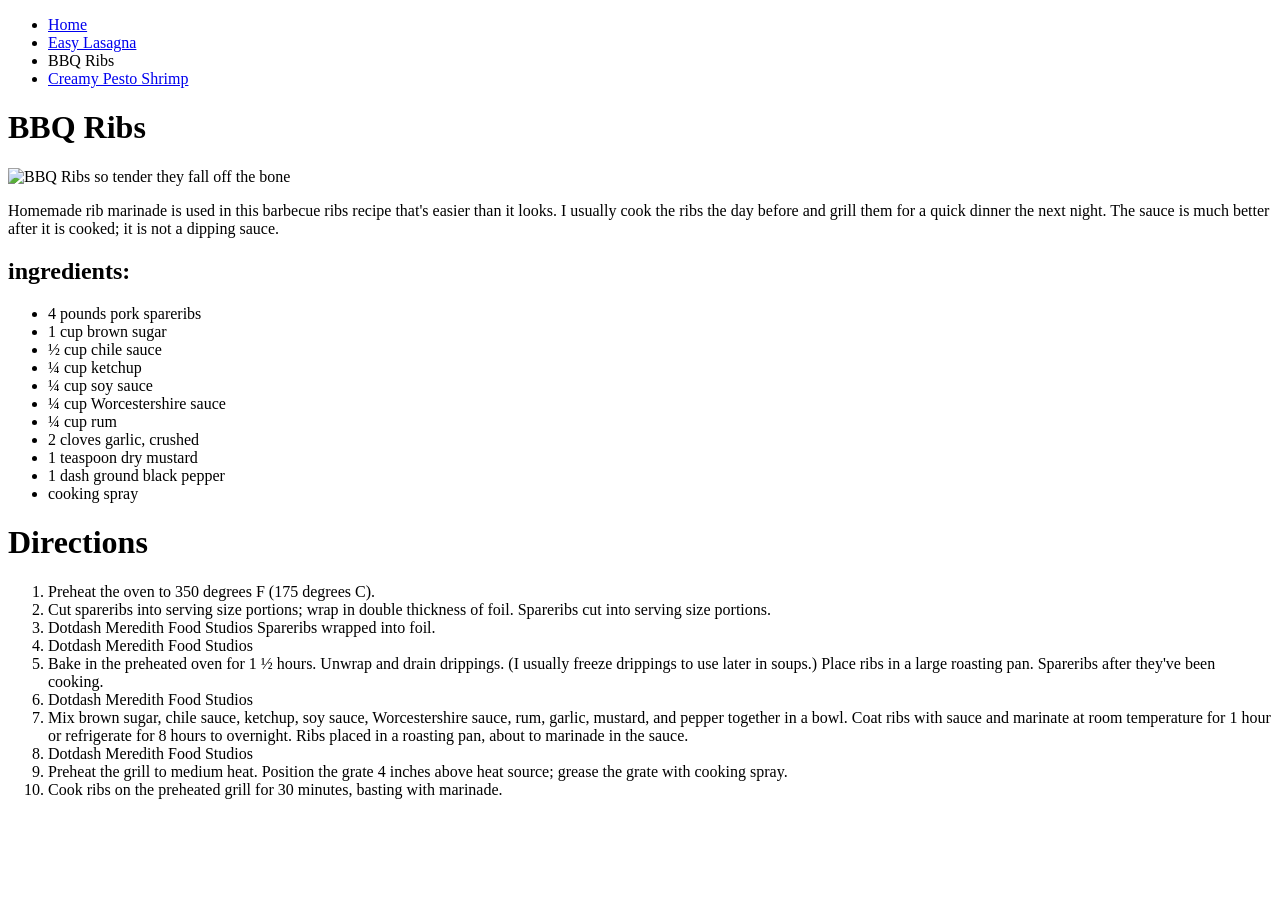
==== recipies/bbqRibs.html @ e4304daf "Add image folder and extra recepies" ====
<!DOCTYPE html>
<html lang="en">
<head>
    <meta charset="UTF-8">
    <meta name="viewport" content="width=device-width, initial-scale=1.0">
    <title>Document</title>
</head>
<body>
    <ul>
    <li><a href="../index.html">Home</a></li>
   <li><a href="./lasagna.html">Easy Lasagna</a></li>
   <li><a>BBQ Ribs</a></li>
   <li><a href="./creamyPestoShrimp.html">Creamy Pesto Shrimp</a></li>
    </ul>
<h1>BBQ Ribs</h1>
<img src="/home/vm2/repos/odin-recipies/imgs/bbqRibs.jpg" alt ="BBQ Ribs so tender they fall off the bone" width="500" height="600"/>
    <p>Homemade rib marinade is used in this barbecue ribs recipe that's easier than it looks. I usually cook the ribs the day before and grill them for a quick dinner the next night. The sauce is much better after it is cooked; it is not a dipping sauce.</p>
    <h2> ingredients: </h2>
<ul>
    <li>4 pounds pork spareribs</li>
    <li>1 cup brown sugar</li>
    <li>½ cup chile sauce</li>
    <li>¼ cup ketchup</li>
    <li>¼ cup soy sauce</li>
    <li>¼ cup Worcestershire sauce</li>
    <li>¼ cup rum</li>
    <li>2 cloves garlic, crushed</li>
    <li>1 teaspoon dry mustard</li>
    <li>1 dash ground black pepper</li>
    <li>cooking spray</li>
</ul>

<h1>Directions</h1>

<ol>
    <li>Preheat the oven to 350 degrees F (175 degrees C).</li>
    <li>Cut spareribs into serving size portions; wrap in double thickness of foil. Spareribs cut into serving size portions.</li>
    <li>Dotdash Meredith Food Studios Spareribs wrapped into foil.</li>
    <li>Dotdash Meredith Food Studios</li>
    <li>Bake in the preheated oven for 1 ½ hours. Unwrap and drain drippings. (I usually freeze drippings to use later in soups.) Place ribs in a large roasting pan. Spareribs after they've been cooking.</li>
    <li>Dotdash Meredith Food Studios</li>
    <li>Mix brown sugar, chile sauce, ketchup, soy sauce, Worcestershire sauce, rum, garlic, mustard, and pepper together in a bowl. Coat ribs with sauce and marinate at room temperature for 1 hour or refrigerate for 8 hours to overnight. Ribs placed in a roasting pan, about to marinade in the sauce.</li>
    <li>Dotdash Meredith Food Studios</li>
    <li>Preheat the grill to medium heat. Position the grate 4 inches above heat source; grease the grate with cooking spray.</li>
    <li>Cook ribs on the preheated grill for 30 minutes, basting with marinade. </li>
    </ol>
</body>
</html>
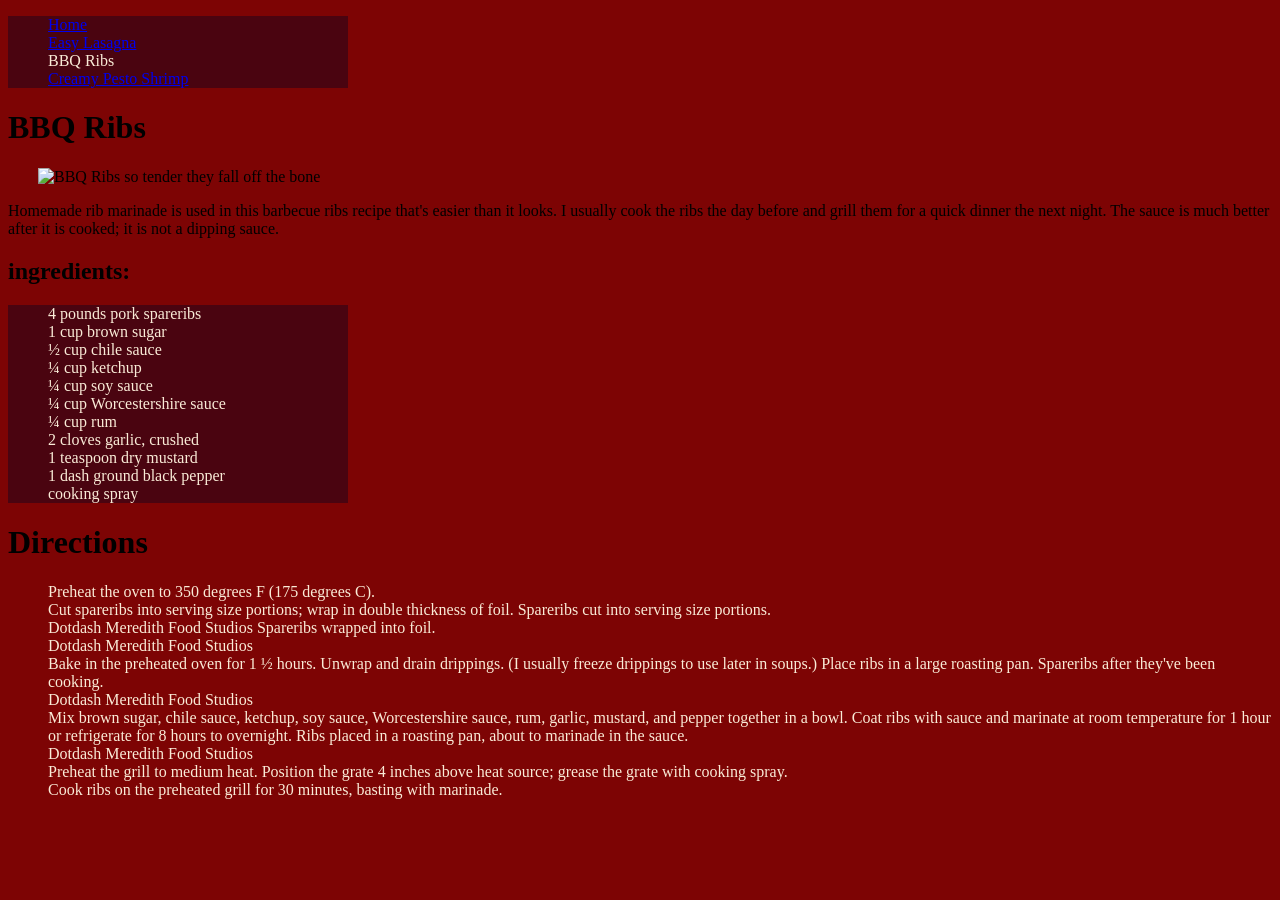
==== commit 0a8d7ffb: "Add initial CSS sytling to recipie pages" ====
--- a/recipies/bbqRibs.html
+++ b/recipies/bbqRibs.html
@@ -4,6 +4,7 @@
     <meta charset="UTF-8">
     <meta name="viewport" content="width=device-width, initial-scale=1.0">
     <title>Document</title>
+     <link rel="stylesheet" href="../style.css">
 </head>
 <body>
     <ul>
--- a/style.css
+++ b/style.css
@@ -0,0 +1,12 @@
+ul {background-color: rgb(74, 4, 16);
+  list-style-type: square;
+  height: auto;
+  width: 300px;
+  display: block;  
+}
+body {background-color: rgb(125, 4, 4);}
+.title {color: goldenrod;}
+
+li { color: antiquewhite;
+display: block;}
+img {padding-left:30px; width: 50; height: 50;}
